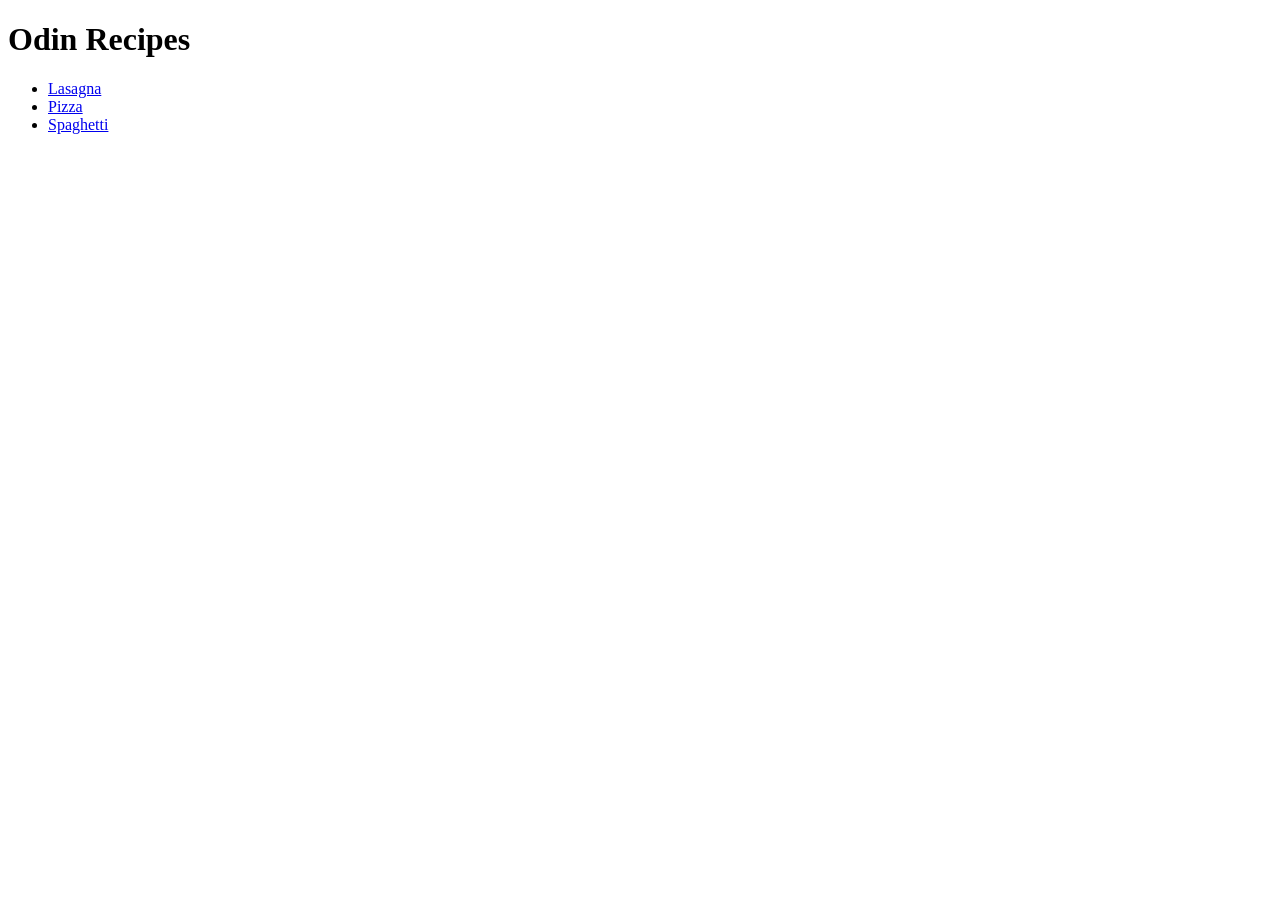
==== index.html @ 68bee00d "First commit" ====
<!doctype html>
<html lang="en">
    <head>
        <meta charset="UTF-8" />
        <meta name="viewport" content="width=device-width, initial-scale=1.0" />
        <title>Odin Recipes</title>
    </head>

    <body>
        <h1>Odin Recipes</h1>
        <ul>
            <li><a href="./recipes/lasagna.html">Lasagna</a></li>
            <li><a href="./recipes/pizza.html">Pizza</a></li>
            <li><a href="./recipes/spaghetti.html">Spaghetti</a></li>
        </ul>
    </body>
</html>
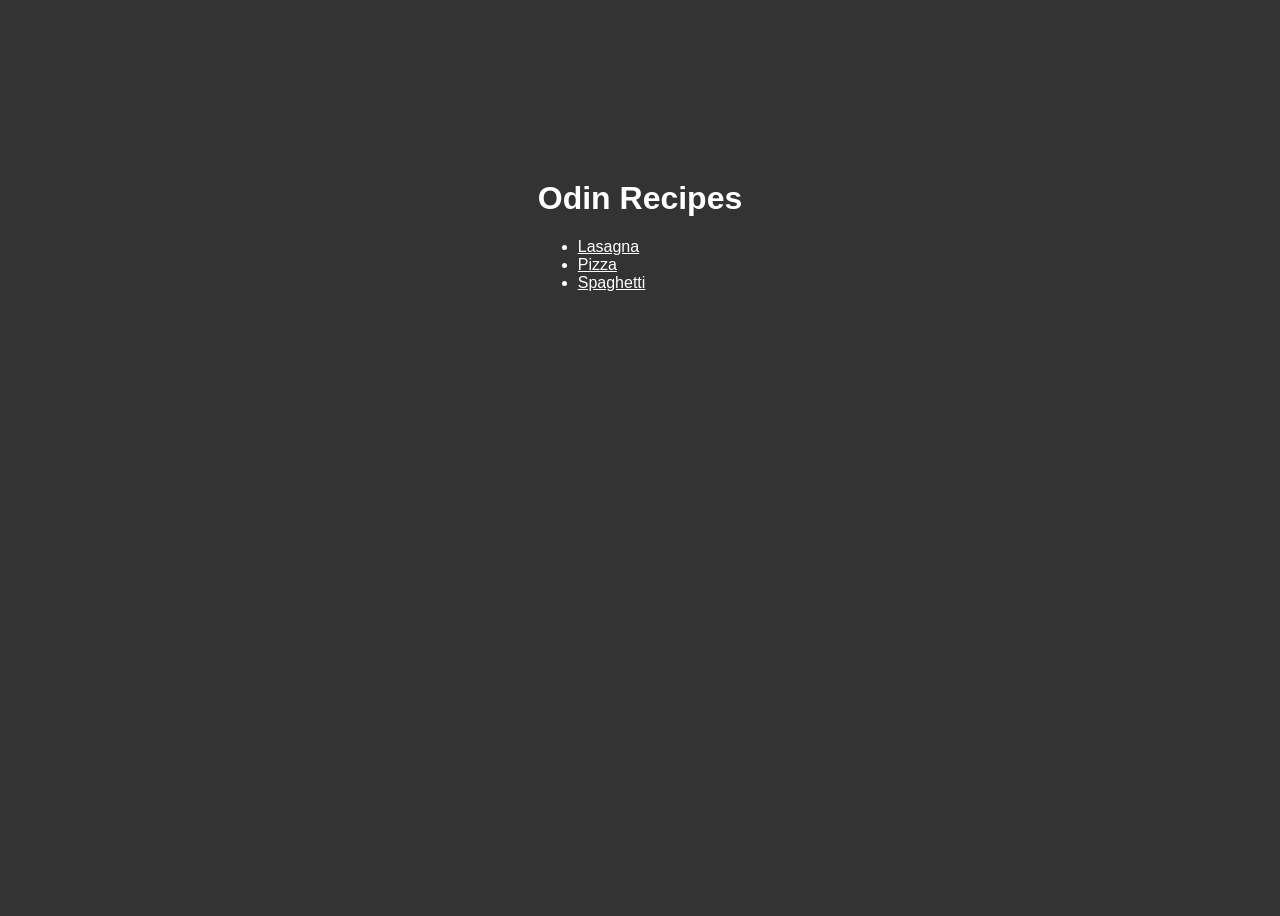
==== commit 1ecc5ed8: "Add some initial css" ====
--- a/index.html
+++ b/index.html
@@ -4,14 +4,17 @@
         <meta charset="UTF-8" />
         <meta name="viewport" content="width=device-width, initial-scale=1.0" />
         <title>Odin Recipes</title>
+        <link rel="stylesheet" href="styles.css" />
     </head>
 
     <body>
-        <h1>Odin Recipes</h1>
-        <ul>
-            <li><a href="./recipes/lasagna.html">Lasagna</a></li>
-            <li><a href="./recipes/pizza.html">Pizza</a></li>
-            <li><a href="./recipes/spaghetti.html">Spaghetti</a></li>
-        </ul>
+        <div class="index">
+            <h1>Odin Recipes</h1>
+            <ul>
+                <li><a href="./recipes/lasagna.html">Lasagna</a></li>
+                <li><a href="./recipes/pizza.html">Pizza</a></li>
+                <li><a href="./recipes/spaghetti.html">Spaghetti</a></li>
+            </ul>
+        </div>
     </body>
 </html>
--- a/styles.css
+++ b/styles.css
@@ -0,0 +1,42 @@
+.image {
+    width: 400px;
+    height: 200px;
+    border: 1px solid black;
+}
+body {
+    display: grid;
+    grid-template-columns: repeat(2, 1fr);
+    grid-template-rows: repeat(2, 1fr);
+    background-color: hsl(0, 0%, 20%);
+    color: white;
+    font-family: Verdana, Geneva, Tahoma, sans-serif;
+    height: 100vh;
+}
+.index {
+    place-self: center;
+    grid-column: span 2;
+}
+a {
+    color: white;
+}
+a:hover {
+    color: gray;
+}
+
+.main {
+    display: flex;
+    flex-direction: column;
+    align-items: center;
+    grid-column: span 2;
+}
+.ingredients {
+    justify-self: center;
+}
+.main p {
+    width: 50%;
+    text-align: center;
+}
+h2 {
+    text-align: center;
+    border-bottom: 1px solid;
+}
